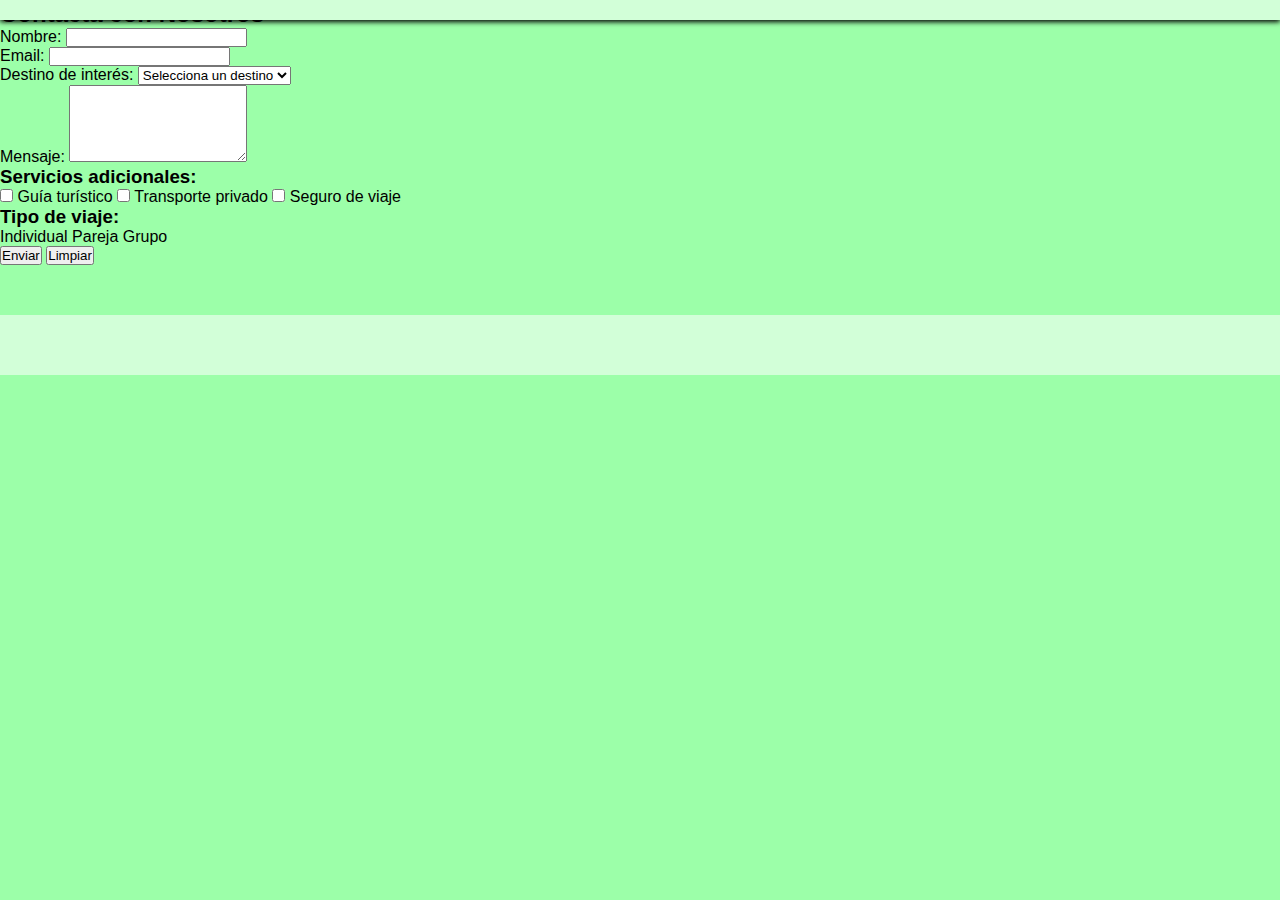
==== contacto.html @ 301542a1 "Add files via upload" ====
<!DOCTYPE html>
<html lang="es">
<head>
    <link href="estilo.css" rel="stylesheet" media="screen">
    <meta charset="UTF-8">
    <meta name="viewport" content="width=device-width, initial-scale=1.0">
    <title>Contacto - Explora el Mundo</title>
</head>
<body>
    <!-- Menú de navegación -->
    <header>
        <!-- ... (estructura común del encabezado) ... -->
    </header>

    <!-- Contenido principal -->
    <main>
        <section class="contact-form">
            <h2>Contacta con Nosotros</h2>
            <form action="#" method="post">
                <!-- Cajas de texto -->
                <div class="form-group">
                    <label for="nombre">Nombre:</label>
                    <input type="text" id="nombre" name="nombre" required>
                </div>

                <div class="form-group">
                    <label for="email">Email:</label>
                    <input type="email" id="email" name="email" required>
                </div>

                <!-- Lista select desplegable -->
                <div class="form-group">
                    <label for="destino">Destino de interés:</label>
                    <select id="destino" name="destino">
                        <option value="">Selecciona un destino</option>
                        <option value="paris">París</option>
                        <option value="venecia">Venecia</option>
                        <option value="nyc">Nueva York</option>
                        <option value="tokio">Tokio</option>
                    </select>
                </div>

                <!-- Área de texto -->
                <div class="form-group">
                    <label for="mensaje">Mensaje:</label>
                    <textarea id="mensaje" name="mensaje" rows="5"></textarea>
                </div>

                <!-- Checkboxes -->
                <div class="form-group">
                    <h3>Servicios adicionales:</h3>
                    <input type="checkbox" id="guia" name="servicios" value="guia">
                    <label for="guia">Guía turístico</label>

                    <input type="checkbox" id="transporte" name="servicios" value="transporte">
                    <label for="transporte">Transporte privado</label>

                    <input type="checkbox" id="seguro" name="servicios" value="seguro">
                    <label for="seguro">Seguro de viaje</label>
                </div>

                <!-- Radio buttons -->
                <div class="form-group">
                    <h3>Tipo de viaje:</h3>
                    <input type="radio" id="individual" name="tipo_viaje" value="individual">
                    <label for="individual">Individual</label>

                    <input type="radio" id="pareja" name="tipo_viaje" value="pareja">
                    <label for="pareja">Pareja</label>

                    <input type="radio" id="grupo" name="tipo_viaje" value="grupo">
                    <label for="grupo">Grupo</label>
                </div>

                <!-- Botones -->
                <div class="form-buttons">
                    <button type="submit">Enviar</button>
                    <button type="reset">Limpiar</button>
                </div>
            </form>
        </section>
    </main>

    <!-- Pie de página -->
    <footer class="footer">
        <!-- ... (estructura común del pie de página) ... -->
    </footer>

    <script src="menu.js"></script>
    <script src="javascript.js"></script>
</body>
</html>
---- estilo.css ----
/* Estilos generales */
/* Reset basico para todos los elementos*/ 
* {
    margin: 0;
    padding: 0;
    box-sizing: border-box;
}

body {
    background-color: rgb(156, 255, 169);
    font-family: Arial, sans-serif;

  
}

.tamañoimagen {
    width: 70%;
    height: auto;
}

.destinos-centrados {
    display: flex;
    justify-content: center;
    align-items: center;
    flex-wrap: wrap;
    
}

.destino {
    text-align: center;
    flex: 1 1 calc(50% - 20px); /* Dos elementos por fila */
    
}

.slider {
    border-radius: 10px;
    width: 100%;
    height: 600px;
    overflow: hidden;
    position: relative;
    margin-top: 100px;
}

.slides {
    display: flex;
    width: 500%;
    height: 600px;
    transition: 2s;
}

input[type="radio"] {
    display: none;
}

.slide {
    width: 20%;
    height: 600px;
    transition: 2s;
}

.slide img {
    width: 100%;
    height: 600px;
    object-fit: cover;
}

.ofertas {
    display: flex;
    justify-content: center;
    gap: 50px;
    font-weight: bold;
}

/* Navegación manual */
.manual-navigation {
    position: absolute;
    width: 100%;
    bottom: 20px;
    display: flex;
    justify-content: center;
}

.manual-btn {
    border: 2px solid rgb(210, 255, 216);
    padding: 5px;
    border-radius: 10px;
    cursor: pointer;
    transition: 1s;
}

.manual-btn:not(:last-child) {
    margin-right: 40px;
}

.manual-btn:hover {
    background: rgb(210, 255, 216);
}

/* Navegación automática */
.navegation-auto {
    position: absolute;
    bottom: 20px;
    width: 100%;
    display: flex;
    justify-content: center;
}

.navegation-auto div {
    border: 2px solid rgb(210, 255, 216);
    padding: 5px;
    border-radius: 10px;
    transition: 1s;
}

.navegation-auto div:not(:last-child) {
    margin-right: 40px;
}

#radio1:checked ~ .navegation-auto .auto-btn1 {
    background: rgb(245, 245, 245);
}

#radio2:checked ~ .navegation-auto .auto-btn2 {
    background: red;
}

#radio3:checked ~ .navegation-auto .auto-btn3 {
    background: rgb(238, 255, 0);
}

#radio4:checked ~ .navegation-auto .auto-btn4 {
    background: black;
}

#radio5:checked ~ .navegation-auto .auto-btn5 {
    background: pink;
}

#radio1:checked ~ .slide.first {
    margin-left: 0;
}

#radio2:checked ~ .slide.first {
    margin-left: -20%;
}

#radio3:checked ~ .slide.first {
    margin-left: -40%;
}

#radio4:checked ~ .slide.first {
    margin-left: -60%;
}

#radio5:checked ~ .slide.first {
    margin-left: -80%;
}

#radio1:checked ~ .slides {
    transform: translateX(0);
}

#radio2:checked ~ .slides {
    transform: translateX(-20%);
}

#radio3:checked ~ .slides {
    transform: translateX(-40%);
}

#radio4:checked ~ .slides {
    transform: translateX(-60%);
}

#radio5:checked ~ .slides {
    transform: translateX(-80%);
}

/* Configuración de la posición de cada slide */
#radio1:checked ~ .first {
    margin-left: 0;
}

#radio2:checked ~ .first {
    margin-left: -20%;
}

#radio3:checked ~ .first {
    margin-left: -40%;
}

#radio4:checked ~ .first {
    margin-left: -60%;
}

#radio5:checked ~ .first {
    margin-left: -80%;
}

.slider-section {
    width: 100%;
    overflow: hidden;
    position: relative;
}

.pause-btn {
    position: absolute;
    top: 20px;
    left: 20px;
    z-index: 1;
    padding: 10px 20px;
    background: rgba(255, 255, 255, 0.7);
    border: none;
    border-radius: 5px;
    cursor: pointer;
}

.slider-container {
    display: flex;
    width: 200%;
    animation: bannermove 20s linear infinite;
}

.slider-container.paused {
    animation-play-state: paused;
}

.slider-set {
    width: 100%;
}

.slider-set ul {
    display: flex;
    list-style-type: none;
    padding: 0;
    margin: 0;
}

.slider-set li {
    width: 100%;
    height: 600px;
}

.slider-set img {
    width: 100%;
    height: 100%;
    object-fit: cover;
}

/* Estilos para menú desplegable */
nav ul {
    list-style: none;
    padding: 0;
    margin: 0;
}

nav li {
    display: inline-block;
    position: relative;
}

nav li ul {
    display: none;
    position: absolute;
    background: rgb(210, 255, 216);
    width: 200px;
}

nav li:hover > ul {
    display: block;
}

nav li ul li {
    display: block;
}

/* Ajustar el header para que siempre esté por encima */
header {
    position: fixed;
    top: 0;
    left: 0;
    width: 100%;
    background: rgb(210, 255, 216);
    z-index: 1000;
    padding: 10px 0;
    box-shadow: 0 2px 5px black;
}

header h1 {
    font-size: 1.5em;
    margin: 0;
    padding: 0 20px;
}

.hamburger-menu {
    display: none;
    cursor: pointer;
    position: fixed;
    top: 10px;
    right: 20px;
    z-index: 1001;
}

.bar {
    width: 25px;
    height: 3px;
    background-color: #333;
    margin: 6px 0;
    transition: 0.4s;
}

.nav-menu {
    display: none;
    position: fixed;
    top: 0;
    right: -300px;
    width: 300px;
    height: 100vh;
    background-color: rgb(210, 255, 216);
    padding-top: 60px;
    transition: 0.4s;
    z-index: 1000;
}

.nav-menu.active {
    right: 0;
}

.nav-menu li {
    padding: 15px 25px;
}

.nav-menu a {
    color: #333;
    text-decoration: none;
    font-size: 1.2em;
}

/* Animación para las barras del menú */
.hamburger-menu.active .bar:nth-child(1) {
    transform: rotate(-45deg) translate(-5px, 6px);
}

.hamburger-menu.active .bar:nth-child(2) {
    opacity: 0;
}

.hamburger-menu.active .bar:nth-child(3) {
    transform: rotate(45deg) translate(-5px, -6px);
}

.nav-menu ul {
    list-style: none;
    padding: 0;
    margin: 0;
}

.nav-menu > ul > li {
    display: inline-block;
    position: relative;
    padding: 15px;
}

.nav-menu ul ul {
    display: none;
    position: absolute;
    top: 100%;
    left: 0;
    background: rgb(210, 255, 216);
    width: 200px;
}

.nav-menu li:hover > ul {
    display: block;
}

.nav-menu ul ul li {
    display: block;
    padding: 10px;
}

.footer {
    background-color: rgb(210, 255, 216);
    padding: 40px 0 20px;
    margin-top: 50px;
}

.footer-content {
    display: flex;
    justify-content: space-around;
    flex-wrap: wrap;
    max-width: 1200px;
    margin: 0 auto;
    padding: 0 20px;
}

.footer-section {
    flex: 1;
    min-width: 250px;
    margin: 20px;
}

.footer-section h3 {
    color: #333;
    margin-bottom: 20px;
}

.footer-section ul {
    list-style: none;
    padding: 0;
}

.footer-section ul li {
    margin-bottom: 10px;
}

.footer-section ul li a {
    color: #333;
    text-decoration: none;
}

.footer-section ul li a:hover {
    text-decoration: underline;
}

.footer-bottom {
    text-align: center;
    margin-top: 40px;
    padding-top: 20px;
    border-top: 1px solid rgba(0, 0, 0, 0.1);
}

/* Responsive design */

/* Móvil - hasta 600px */
@media screen and (max-width: 500px) {
    .slider {
        width: 100%;
        height: 400px;
        margin-top: 150px;
    }
    
    .destino {
        flex: 1 1 100%; /* Un elemento por fila en móviles */
    }
    

    .hamburger-menu {
        display: block;
    }
    
    .nav-menu.active {
        display: block;
    }

    .footer-section {
        min-width: 100%;
        text-align: center;
    }
    
    .footer-content {
        flex-direction: column;
    }
}

/* Tableta - 601px a 1024px */
@media screen and (min-width: 601px) and (max-width: 1024px) {
    .slider {
        width: 90%;
        margin: 0 auto;
    }
    
    .destino {
    
        flex: 1 1 calc(50% - 20px); /* Dos elementos por fila en tabletas */
    }

    .hamburger-menu {
        display: block;
    }
    
    .nav-menu.active {
        display: block;
    }

    .footer-section {
        min-width: 100%;
        text-align: center;
    }
    
    .footer-content {
        flex-direction: column;
    }
}

/* PC - desde 1025px en adelante */
@media screen and (min-width: 1025px) {
    .nav-menu {
        display: flex;
        justify-content: center;
        position: static;
        width: 100%;
        height: auto;
        background: none;
        padding-top: 0;
        transition: none;
    }

    .nav-menu ul {
        display: flex;
        flex-direction: row;
    }

    .nav-menu li {
        padding: 15px;
    }

    .nav-menu ul ul {
        position: absolute;
        top: 100%;
        left: 0;
        background: rgb(210, 255, 216);
        width: 200px;
    }

    .nav-menu li:hover > ul {
        display: block;
    }

    .hamburger-menu {
        display: none;
    }
    
    .destino {
        flex: 1 1 calc(50% - 20px); /* Dos elementos por fila en PC */
    }
}
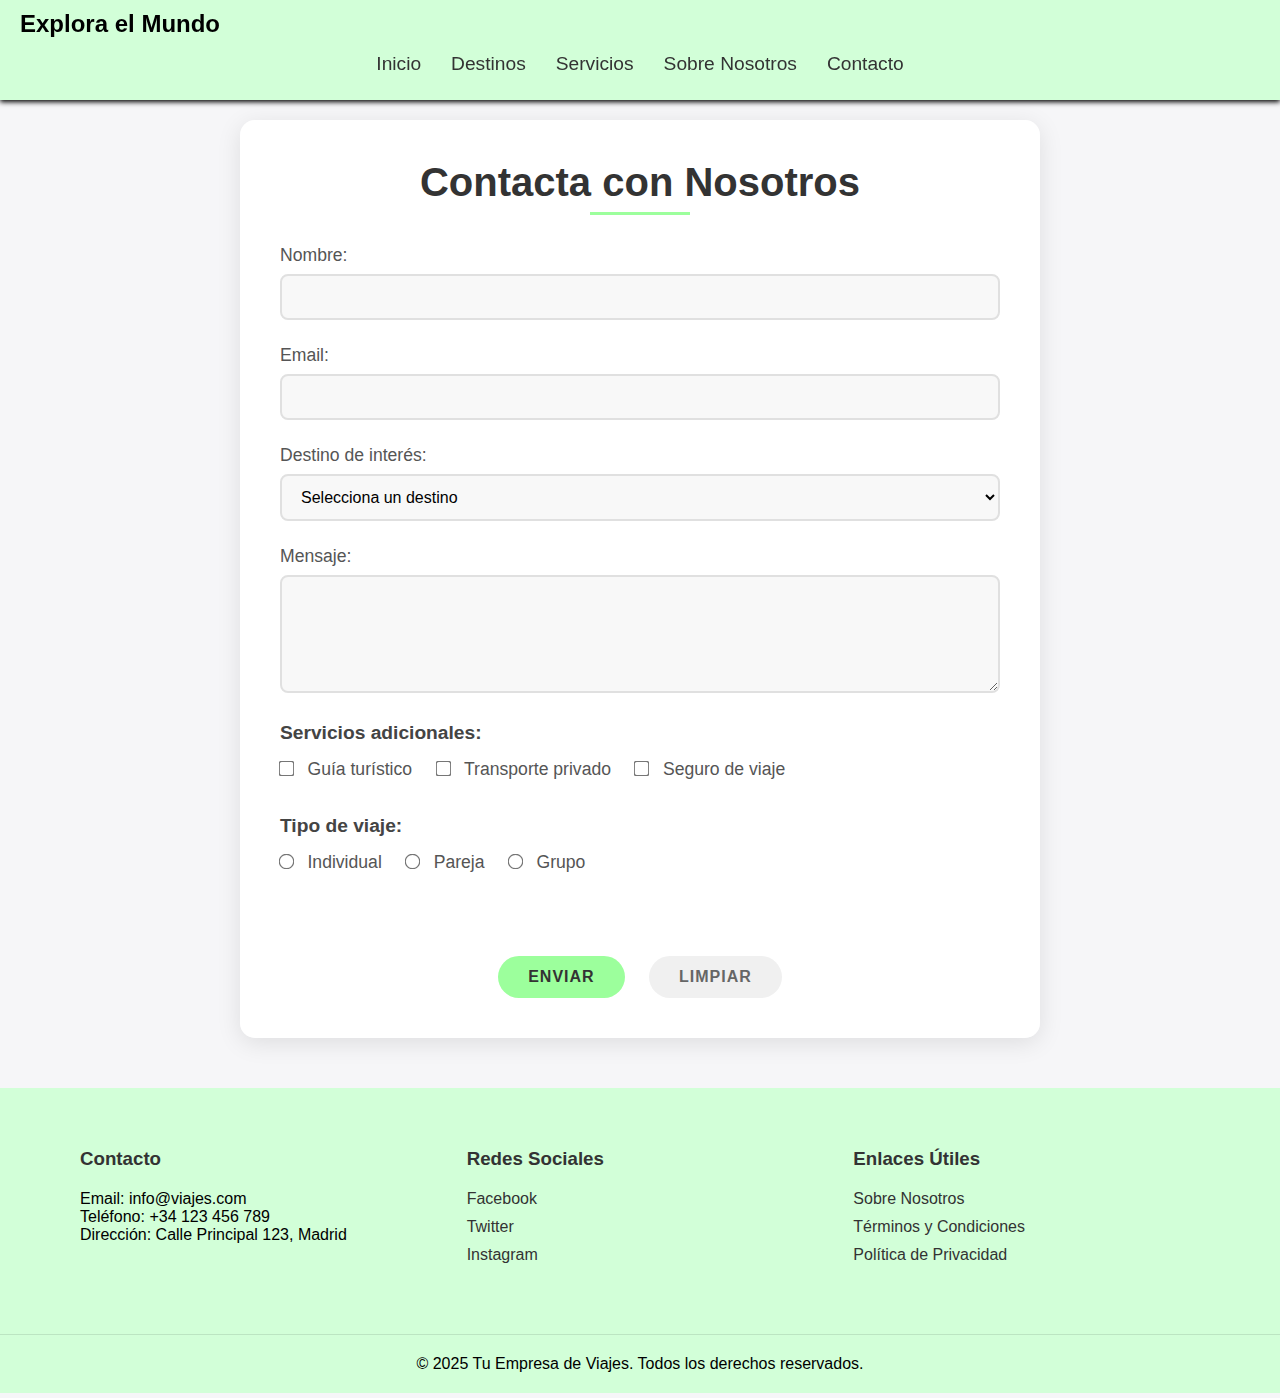
==== commit 1ec3d68e: "cambiadobien" ====
--- a/contacto.html
+++ b/contacto.html
@@ -2,6 +2,7 @@
 <html lang="es">
 <head>
     <link href="estilo.css" rel="stylesheet" media="screen">
+    <link href="contacta.css" rel="stylesheet" media="screen">
     <meta charset="UTF-8">
     <meta name="viewport" content="width=device-width, initial-scale=1.0">
     <title>Contacto - Explora el Mundo</title>
@@ -9,14 +10,51 @@
 <body>
     <!-- Menú de navegación -->
     <header>
-        <!-- ... (estructura común del encabezado) ... -->
+        <h1>Explora el Mundo</h1>
+        <div class="hamburger-menu">
+            <div class="bar"></div>
+            <div class="bar"></div>
+            <div class="bar"></div>
+        </div>
+        <nav class="nav-menu">
+            <ul>
+                <li><a href="index.html">Inicio</a>
+                    <ul>
+                        <li><a href="#destinos">Destinos Populares</a></li>
+                        <li><a href="#ofertas">Ofertas</a></li>
+                    </ul>
+                </li>
+                <li class="has-submenu"><a href="destinos.html">Destinos</a>
+                    <ul class="submenu">
+                        <li><a href="rio.html">RioJaneiro</a></li>
+                    </ul>
+                </li>
+                <li class="has-submenu"><a href="servicios.html">Servicios</a>
+                    <ul class="submenu">
+                        <li><a href="reservas.html">Reservas</a></li>
+                        <li><a href="actividades.html">Actividades</a></li>
+                    </ul>
+                </li>
+                <li class="has-submenu"><a href="sobre-nosotros.html">Sobre Nosotros</a>
+                    <ul class="submenu">
+                        <li><a href="galeria.html">Galería</a></li>
+                        <li><a href="blog.html">Blog</a></li>
+                    </ul>
+                </li>
+                <li class="has-submenu"><a href="contacto.html">Contacto</a>
+                    <ul class="submenu">
+                        <li><a href="faq.html">FAQ</a></li>
+                    </ul>
+                </li>
+            </ul>
+        </nav>
     </header>
 
     <!-- Contenido principal -->
     <main>
         <section class="contact-form">
             <h2>Contacta con Nosotros</h2>
-            <form action="#" method="post">
+            <form action="procesar.php" method="POST" id="contactForm">
                 <!-- Cajas de texto -->
                 <div class="form-group">
                     <label for="nombre">Nombre:</label>
@@ -71,22 +109,53 @@
                     <input type="radio" id="grupo" name="tipo_viaje" value="grupo">
                     <label for="grupo">Grupo</label>
                 </div>
-
+                <br>
                 <!-- Botones -->
                 <div class="form-buttons">
                     <button type="submit">Enviar</button>
                     <button type="reset">Limpiar</button>
                 </div>
             </form>
+            <div id="successMessage" class="success-message">
+                ¡Mensaje enviado con éxito! Nos pondremos en contacto contigo pronto.
+            </div>
         </section>
     </main>
 
     <!-- Pie de página -->
+  
     <footer class="footer">
-        <!-- ... (estructura común del pie de página) ... -->
+        <div class="footer-content">
+            <div class="footer-section">
+                <h3>Contacto</h3>
+                <p>Email: info@viajes.com</p>
+                <p>Teléfono: +34 123 456 789</p>
+                <p>Dirección: Calle Principal 123, Madrid</p>
+            </div>
+            <div class="footer-section">
+                <h3>Redes Sociales</h3>
+                <ul>
+                    <li><a href="#">Facebook</a></li>
+                    <li><a href="#">Twitter</a></li>
+                    <li><a href="#">Instagram</a></li>
+                </ul>
+            </div>
+            <div class="footer-section">
+                <h3>Enlaces Útiles</h3>
+                <ul>
+                    <li><a href="#">Sobre Nosotros</a></li>
+                    <li><a href="#">Términos y Condiciones</a></li>
+                    <li><a href="#">Política de Privacidad</a></li>
+                </ul>
+            </div>
+        </div>
+        <div class="footer-bottom">
+            <p>&copy; 2025 Tu Empresa de Viajes. Todos los derechos reservados.</p>
+        </div>
     </footer>
 
     <script src="menu.js"></script>
     <script src="javascript.js"></script>
+    <script src="contacto.js"></script>
 </body>
 </html>--- a/estilo.css
+++ b/estilo.css
@@ -7,7 +7,7 @@
 }
 
 body {
-    background-color: rgb(156, 255, 169);
+    background-color: #f6f6f8;
     font-family: Arial, sans-serif;
 
   
@@ -267,11 +267,11 @@
 }
 
 nav li:hover > ul {
-    display: block;
-}
-
-nav li ul li {
-    display: block;
+    display: none; /* Removemos el comportamiento hover */
+}
+
+nav li ul.show-submenu {
+    display: block; /* Nueva clase para mostrar submenús */
 }
 
 /* Ajustar el header para que siempre esté por encima */
@@ -371,7 +371,11 @@
 }
 
 .nav-menu li:hover > ul {
-    display: block;
+    display: none; /* Removemos el comportamiento hover */
+}
+
+.nav-menu ul ul.show-submenu {
+    display: block; /* Nueva clase para mostrar submenús */
 }
 
 .nav-menu ul ul li {
@@ -428,6 +432,82 @@
     margin-top: 40px;
     padding-top: 20px;
     border-top: 1px solid rgba(0, 0, 0, 0.1);
+}
+
+/* Estilos para el formulario */
+.contact-form {
+    max-width: 800px;
+    margin: 120px auto 0;
+    padding: 20px;
+}
+
+.form-group {
+    margin-bottom: 20px;
+}
+
+/* Estilos para inputs y labels */
+.form-group label {
+    display: block;
+    margin-bottom: 5px;
+}
+
+/* Estilos específicos para radio buttons y checkboxes */
+.form-group input[type="radio"],
+.form-group input[type="checkbox"] {
+    margin-right: 10px;
+    width: auto;
+    display: inline-block;
+}
+
+.form-group input[type="radio"] + label,
+.form-group input[type="checkbox"] + label {
+    display: inline-block;
+    margin-right: 20px;
+}
+
+/* Estilos para los botones */
+.form-buttons {
+    margin-top: 20px;
+}
+
+.form-buttons button {
+    padding: 10px 20px;
+    margin-right: 10px;
+    border: none;
+    border-radius: 5px;
+    background-color: #333; /* Color gris oscuro */
+    color: white; /* Texto blanco */
+    cursor: pointer;
+    transition: background-color 0.3s, transform 0.2s;
+}
+
+.form-buttons button[type="submit"] {
+    background-color: #444; /* Gris más oscuro para el botón enviar */
+}
+
+.form-buttons button[type="reset"] {
+    background-color: #666; /* Gris más claro para el botón limpiar */
+}
+
+.form-buttons button:hover {
+    background-color: #555;
+    transform: translateY(-2px);
+}
+
+.form-buttons button:active {
+    transform: translateY(1px);
+}
+
+/* Estilo para mensaje de éxito */
+.success-message {
+    display: none;
+    color: #28a745;
+    background-color: #d4edda;
+    border: 1px solid #c3e6cb;
+    padding: 10px;
+    margin-top: 20px;
+    border-radius: 5px;
+    text-align: center;
 }
 
 /* Responsive design */
@@ -453,6 +533,35 @@
         display: block;
     }
 
+    .nav-menu ul {
+        flex-direction: column;
+    }
+
+    .nav-menu li {
+        display: block;
+        width: 100%;
+        border-bottom: 1px solid rgba(0, 0, 0, 0.1);
+    }
+
+    .nav-menu ul ul {
+        position: static;
+        width: 100%;
+        display: none;
+        background: rgba(210, 255, 216, 0.9);
+    }
+
+    .nav-menu li:hover > ul {
+        display: block;
+    }
+
+    .nav-menu ul ul.show-submenu {
+        display: block; /* Nueva clase para mostrar submenús */
+    }
+
+    .nav-menu ul ul li {
+        padding-left: 20px;
+    }
+
     .footer-section {
         min-width: 100%;
         text-align: center;
@@ -481,6 +590,35 @@
     
     .nav-menu.active {
         display: block;
+    }
+
+    .nav-menu ul {
+        flex-direction: column;
+    }
+
+    .nav-menu li {
+        display: block;
+        width: 100%;
+        border-bottom: 1px solid rgba(0, 0, 0, 0.1);
+    }
+
+    .nav-menu ul ul {
+        position: static;
+        width: 100%;
+        display: none;
+        background: rgba(210, 255, 216, 0.9);
+    }
+
+    .nav-menu li:hover > ul {
+        display: block;
+    }
+
+    .nav-menu ul ul.show-submenu {
+        display: block; /* Nueva clase para mostrar submenús */
+    }
+
+    .nav-menu ul ul li {
+        padding-left: 20px;
     }
 
     .footer-section {
@@ -524,7 +662,11 @@
     }
 
     .nav-menu li:hover > ul {
-        display: block;
+        display: none; /* Removemos el comportamiento hover */
+    }
+
+    .nav-menu ul ul.show-submenu {
+        display: block; /* Nueva clase para mostrar submenús */
     }
 
     .hamburger-menu {
@@ -534,4 +676,38 @@
     .destino {
         flex: 1 1 calc(50% - 20px); /* Dos elementos por fila en PC */
     }
+}
+
+.cookie-notice {
+    position: fixed;
+    top: 0;
+    left: 0;
+    width: 100%;
+    height: 100%;
+    background-color: rgba(0, 0, 0, 0.8);
+    display: flex;
+    justify-content: center;
+    align-items: center;
+    z-index: 9999;
+    cursor: pointer;
+}
+
+.cookie-content {
+    background-color: white;
+    padding: 30px;
+    border-radius: 10px;
+    max-width: 600px;
+    text-align: center;
+    margin: 20px;
+}
+
+.cookie-content h3 {
+    color: #333;
+    margin-bottom: 15px;
+    font-size: 1.5em;
+}
+
+.cookie-content p {
+    color: #666;
+    line-height: 1.6;
 }--- a/contacta.css
+++ b/contacta.css
@@ -0,0 +1,159 @@
+/* Estilos generales del formulario */
+.contact-form {
+    max-width: 800px;
+    margin: 120px auto 40px;
+    padding: 40px;
+    background: rgba(255, 255, 255, 0.95);
+    border-radius: 15px;
+    box-shadow: 0 5px 25px rgba(0, 0, 0, 0.1);
+}
+
+.contact-form h2 {
+    color: #333;
+    text-align: center;
+    margin-bottom: 40px;
+    font-size: 2.5em;
+    position: relative;
+}
+
+.contact-form h2:after {
+    content: '';
+    position: absolute;
+    bottom: -10px;
+    left: 50%;
+    transform: translateX(-50%);
+    width: 100px;
+    height: 3px;
+    background: #9cff9c;
+}
+
+/* Estilos para los grupos de formulario */
+.form-group {
+    margin-bottom: 25px;
+}
+
+.form-group label {
+    display: block;
+    margin-bottom: 8px;
+    color: #555;
+    font-weight: 500;
+    font-size: 1.1em;
+}
+
+/* Estilos para inputs, select y textarea */
+.form-group input[type="text"],
+.form-group input[type="email"],
+.form-group select,
+.form-group textarea {
+    width: 100%;
+    padding: 12px 15px;
+    border: 2px solid #e0e0e0;
+    border-radius: 8px;
+    font-size: 16px;
+    transition: all 0.3s ease;
+    background: #f8f8f8;
+}
+
+.form-group input:focus,
+.form-group select:focus,
+.form-group textarea:focus {
+    border-color: #9cff9c;
+    box-shadow: 0 0 8px rgba(156, 255, 156, 0.4);
+    outline: none;
+    background: #fff;
+}
+
+/* Estilos para checkboxes y radio buttons */
+.form-group h3 {
+    color: #444;
+    margin-bottom: 15px;
+    font-size: 1.2em;
+}
+
+.form-group input[type="checkbox"],
+.form-group input[type="radio"] {
+    margin-right: 10px;
+    transform: scale(1.2);
+}
+
+.form-group input[type="checkbox"] + label,
+.form-group input[type="radio"] + label {
+    display: inline-block;
+    margin-right: 20px;
+    margin-bottom: 10px;
+    cursor: pointer;
+}
+
+/* Estilos para los botones */
+.form-buttons {
+    text-align: center;
+    margin-top: 30px;
+}
+
+.form-buttons button {
+    padding: 12px 30px;
+    margin: 0 10px;
+    border: none;
+    border-radius: 25px;
+    font-size: 16px;
+    font-weight: bold;
+    cursor: pointer;
+    transition: all 0.3s ease;
+    text-transform: uppercase;
+    letter-spacing: 1px;
+}
+
+.form-buttons button[type="submit"] {
+    background-color: #9cff9c;
+    color: #333;
+}
+
+.form-buttons button[type="reset"] {
+    background-color: #f0f0f0;
+    color: #666;
+}
+
+.form-buttons button:hover {
+    transform: translateY(-2px);
+    box-shadow: 0 5px 15px rgba(0, 0, 0, 0.1);
+}
+
+.form-buttons button:active {
+    transform: translateY(0);
+}
+
+/* Mensaje de éxito */
+.success-message {
+    display: none;
+    text-align: center;
+    padding: 20px;
+    background: #9cff9c;
+    color: #333;
+    border-radius: 8px;
+    margin-top: 20px;
+    animation: fadeIn 0.5s ease;
+}
+
+@keyframes fadeIn {
+    from { opacity: 0; transform: translateY(-10px); }
+    to { opacity: 1; transform: translateY(0); }
+}
+
+/* Diseño responsivo */
+@media (max-width: 768px) {
+    .contact-form {
+        margin: 100px 20px 40px;
+        padding: 20px;
+    }
+
+    .form-group input[type="checkbox"] + label,
+    .form-group input[type="radio"] + label {
+        display: block;
+        margin-bottom: 10px;
+    }
+
+    .form-buttons button {
+        width: 100%;
+        margin: 10px 0;
+    }
+}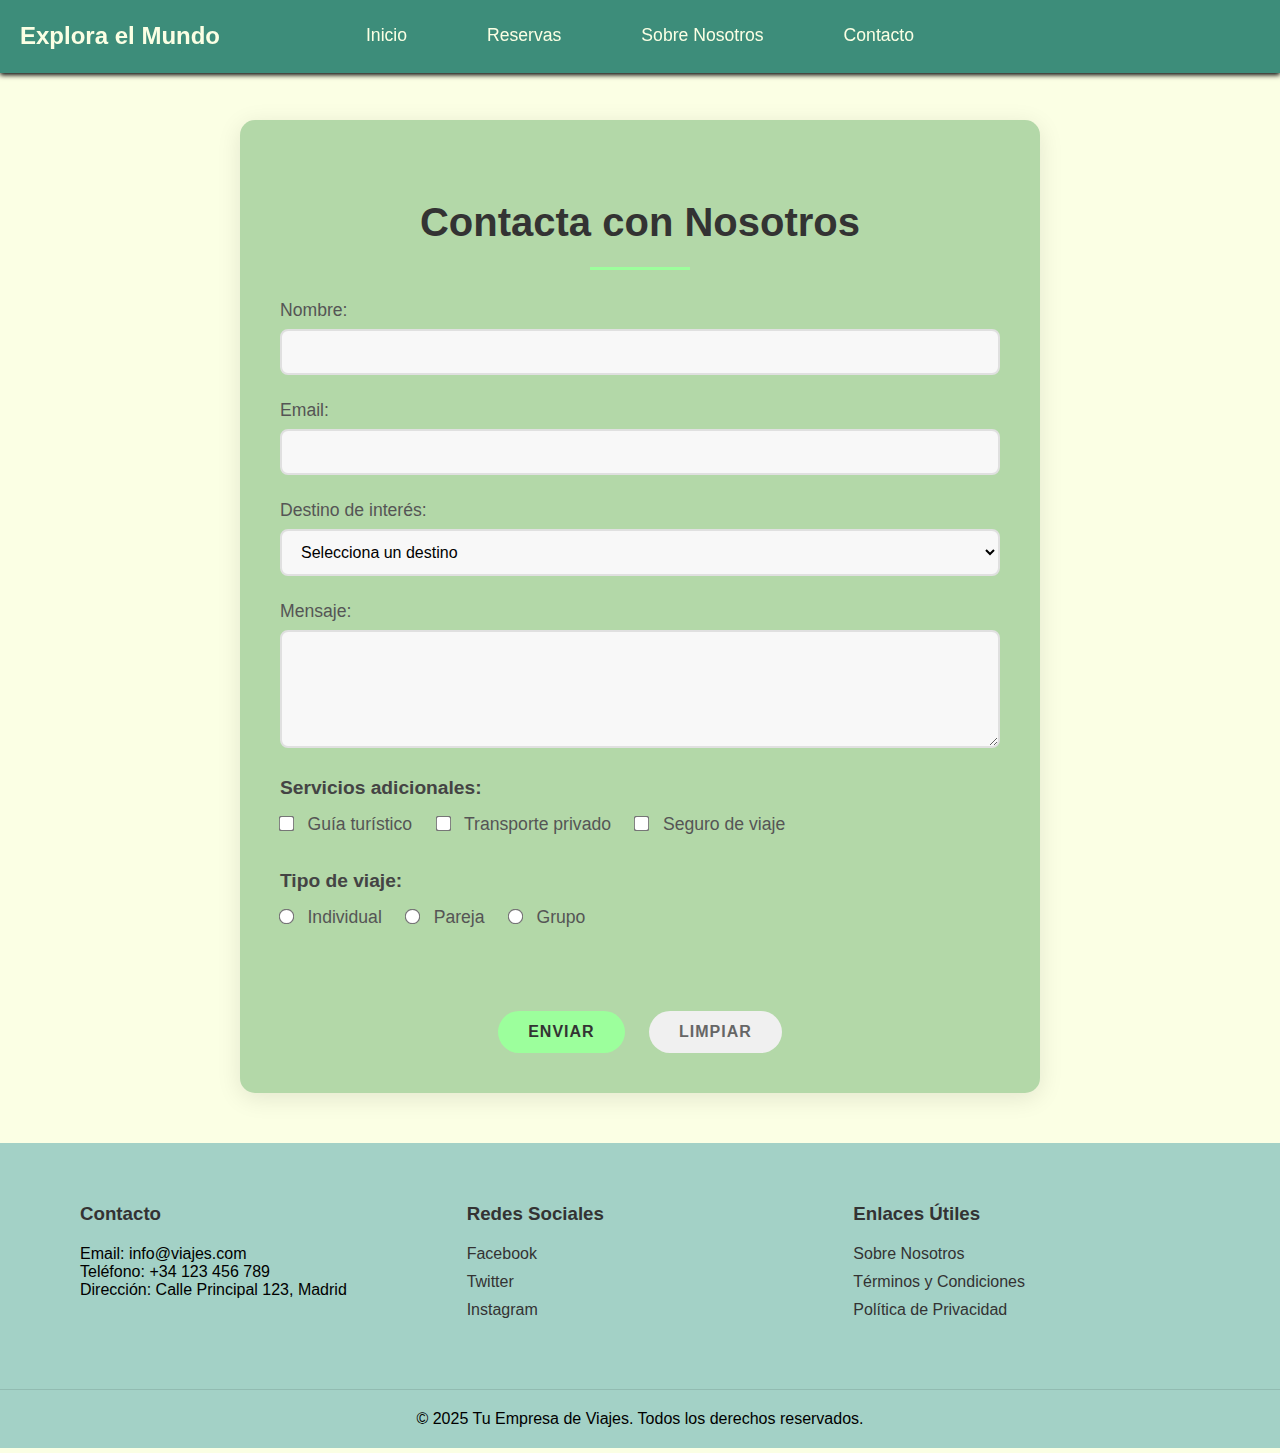
==== commit 8691b4d6: "falta php y retoque css" ====
--- a/contacto.html
+++ b/contacto.html
@@ -10,7 +10,7 @@
 <body>
     <!-- Menú de navegación -->
     <header>
-        <h1>Explora el Mundo</h1>
+        <h1><a href="index.html"> Explora el Mundo</a></h1>
         <div class="hamburger-menu">
             <div class="bar"></div>
             <div class="bar"></div>
@@ -19,36 +19,25 @@
         <nav class="nav-menu">
             <ul>
                 <li><a href="index.html">Inicio</a>
-                    <ul>
-                        <li><a href="#destinos">Destinos Populares</a></li>
-                        <li><a href="#ofertas">Ofertas</a></li>
+                <ul>
+                     <li><a href="rio.html">Rio de Janeiro</a></li>
+                     <li><a href="nyc.html">New York</a></li>
+                     <li><a href="san-francisco.html">San Francisco</a></li>
+                     <li><a href="venecia.html">Venecia</a></li>
+                     <li><a href="shangai.html">Shangai</a></li>
+                     <li><a href="paris.html">Paris</a></li>
                     </ul>
                 </li>
-                <li class="has-submenu"><a href="destinos.html">Destinos</a>
-                    <ul class="submenu">
-                        <li><a href="rio.html">RioJaneiro</a></li>
-                    </ul>
-                </li>
-                <li class="has-submenu"><a href="servicios.html">Servicios</a>
-                    <ul class="submenu">
-                        <li><a href="reservas.html">Reservas</a></li>
-                        <li><a href="actividades.html">Actividades</a></li>
-                    </ul>
+                <li class="has-submenu"><a href="reservas.html">Reservas</a>
                 </li>
                 <li class="has-submenu"><a href="sobre-nosotros.html">Sobre Nosotros</a>
-                    <ul class="submenu">
-                        <li><a href="galeria.html">Galería</a></li>
-                        <li><a href="blog.html">Blog</a></li>
-                    </ul>
                 </li>
                 <li class="has-submenu"><a href="contacto.html">Contacto</a>
-                    <ul class="submenu">
-                        <li><a href="faq.html">FAQ</a></li>
-                    </ul>
                 </li>
             </ul>
         </nav>
     </header>
+    
 
     <!-- Contenido principal -->
     <main>
--- a/estilo.css
+++ b/estilo.css
@@ -7,10 +7,8 @@
 }
 
 body {
-    background-color: #f6f6f8;
+    background-color: #FBFFE4;
     font-family: Arial, sans-serif;
-
-  
 }
 
 .tamañoimagen {
@@ -33,19 +31,17 @@
 }
 
 .slider {
-    border-radius: 10px;
     width: 100%;
     height: 600px;
     overflow: hidden;
     position: relative;
-    margin-top: 100px;
+    margin-top: 73px;
 }
 
 .slides {
     display: flex;
     width: 500%;
     height: 600px;
-    transition: 2s;
 }
 
 input[type="radio"] {
@@ -55,7 +51,7 @@
 .slide {
     width: 20%;
     height: 600px;
-    transition: 2s;
+    transition: 1s;
 }
 
 .slide img {
@@ -65,10 +61,57 @@
 }
 
 .ofertas {
-    display: flex;
+    background: linear-gradient(135deg, #ffffff 0%, #f8f9fa 100%);
+    padding: 50px 20px;
+    text-align: center;
+    box-shadow: 0 4px 15px rgba(0,0,0,0.1);
+    margin: 40px auto;
+    max-width: 1200px;
+    border-radius: 15px;
+    display: flex;
+    flex-wrap: wrap;
+    justify-content: space-around;
+    gap: 30px;
+}
+
+.ofertas p {
+    flex-basis: calc(25% - 30px);
+    min-width: 200px;
+    margin: 0;
+    padding: 20px;
+    background: #B3D8A8;
+    border-radius: 10px;
+    box-shadow: 0 4px 8px rgba(0,0,0,0.05);
+    font-size: 1.2em;
+    color: #333;
+    position: relative;
+    transition: transform 0.3s ease, box-shadow 0.3s ease;
+    display: flex;
+    align-items: center;
     justify-content: center;
-    gap: 50px;
-    font-weight: bold;
+    text-align: center;
+}
+
+.ofertas p:hover {
+    transform: translateY(-5px);
+    box-shadow: 0 6px 12px rgba(0,0,0,0.1);
+}
+
+.ofertas p::before {
+    content: '★';
+    position: absolute;
+    top: -10px;
+    left: 50%;
+    transform: translateX(-50%);
+    background: #4CAF50;
+    color: white;
+    width: 25px;
+    height: 25px;
+    border-radius: 50%;
+    display: flex;
+    align-items: center;
+    justify-content: center;
+    font-size: 14px;
 }
 
 /* Navegación manual */
@@ -176,76 +219,6 @@
     transform: translateX(-80%);
 }
 
-/* Configuración de la posición de cada slide */
-#radio1:checked ~ .first {
-    margin-left: 0;
-}
-
-#radio2:checked ~ .first {
-    margin-left: -20%;
-}
-
-#radio3:checked ~ .first {
-    margin-left: -40%;
-}
-
-#radio4:checked ~ .first {
-    margin-left: -60%;
-}
-
-#radio5:checked ~ .first {
-    margin-left: -80%;
-}
-
-.slider-section {
-    width: 100%;
-    overflow: hidden;
-    position: relative;
-}
-
-.pause-btn {
-    position: absolute;
-    top: 20px;
-    left: 20px;
-    z-index: 1;
-    padding: 10px 20px;
-    background: rgba(255, 255, 255, 0.7);
-    border: none;
-    border-radius: 5px;
-    cursor: pointer;
-}
-
-.slider-container {
-    display: flex;
-    width: 200%;
-    animation: bannermove 20s linear infinite;
-}
-
-.slider-container.paused {
-    animation-play-state: paused;
-}
-
-.slider-set {
-    width: 100%;
-}
-
-.slider-set ul {
-    display: flex;
-    list-style-type: none;
-    padding: 0;
-    margin: 0;
-}
-
-.slider-set li {
-    width: 100%;
-    height: 600px;
-}
-
-.slider-set img {
-    width: 100%;
-    height: 100%;
-    object-fit: cover;
-}
 
 /* Estilos para menú desplegable */
 nav ul {
@@ -280,7 +253,8 @@
     top: 0;
     left: 0;
     width: 100%;
-    background: rgb(210, 255, 216);
+    height: 73px;
+    background: #3D8D7A;
     z-index: 1000;
     padding: 10px 0;
     box-shadow: 0 2px 5px black;
@@ -288,8 +262,25 @@
 
 header h1 {
     font-size: 1.5em;
-    margin: 0;
     padding: 0 20px;
+    display: flex;
+    align-items: center;
+    height: 70%;
+    position: absolute;
+    color: #FBFFE4;
+    text-decoration: none; /* Elimina el subrayado del enlace */
+}
+
+header h1 a {
+    color: #FBFFE4;
+    text-decoration: none;
+    font-size: 1em; /* Tamaño relativo al h1 */
+}
+
+
+header h1 a:hover {
+    color: #B3D8A8;
+    transition: color 0.3s ease;
 }
 
 .hamburger-menu {
@@ -310,16 +301,14 @@
 }
 
 .nav-menu {
-    display: none;
-    position: fixed;
-    top: 0;
-    right: -300px;
-    width: 300px;
-    height: 100vh;
-    background-color: rgb(210, 255, 216);
-    padding-top: 60px;
-    transition: 0.4s;
-    z-index: 1000;
+    display: flex;
+    justify-content: flex-end;
+    align-items: center;
+    position: static;
+    width: auto;
+    height: auto;
+    background: none;
+    padding: 20px;
 }
 
 .nav-menu.active {
@@ -331,9 +320,10 @@
 }
 
 .nav-menu a {
-    color: #333;
+    color: #FBFFE4;
     text-decoration: none;
-    font-size: 1.2em;
+    font-size: 1.1em;
+    padding: 10px;
 }
 
 /* Animación para las barras del menú */
@@ -350,28 +340,47 @@
 }
 
 .nav-menu ul {
+    display: flex;
     list-style: none;
+    margin: 0;
     padding: 0;
-    margin: 0;
-}
+}
+
 
 .nav-menu > ul > li {
-    display: inline-block;
     position: relative;
-    padding: 15px;
+    margin: 0 15px;
+}
+
+.nav-menu > ul > li > a {
+    color: #FBFFE4; /* Color claro para el menú principal */
+    text-decoration: none;
+    font-size: 1.1em;
+    padding: 10px;
+}
+
+.nav-menu ul ul li a {
+    color: #333; /* Color oscuro para el texto */
+    display: block;
+    font-size: 0.95em;
+    transition: all 0.3s ease;
 }
 
 .nav-menu ul ul {
-    display: none;
     position: absolute;
     top: 100%;
     left: 0;
-    background: rgb(210, 255, 216);
-    width: 200px;
-}
-
-.nav-menu li:hover > ul {
-    display: none; /* Removemos el comportamiento hover */
+    background: #B3D8A8;
+    width: 90%; /* Aumentamos el ancho */
+    display: none;
+    box-shadow: 0 4px 15px rgba(0,0,0,0.1);
+    border-radius: 0 0 10px 10px;
+    padding: 10px 0;
+    z-index: 1000;
+}
+
+.nav-menu ul li:hover > ul {
+    display: block;
 }
 
 .nav-menu ul ul.show-submenu {
@@ -379,12 +388,25 @@
 }
 
 .nav-menu ul ul li {
-    display: block;
-    padding: 10px;
+    padding: 10px 20px;
+    transition: all 0.3s ease;
+    border-bottom: 1px solid rgba(255, 255, 255, 0.1);
+    white-space: nowrap; /* Evita que el texto se rompa en múltiples líneas */
+    overflow: hidden; /* Oculta el contenido que se desborda */
+    text-overflow: ellipsis; /* Muestra ... si el texto es muy largo */
+}
+
+.nav-menu ul ul li:last-child {
+    border-bottom: none;
+}
+
+.nav-menu ul ul li:hover {
+    background: #9DC88D; /* Color más oscuro al hover */
+    padding-left: 25px; /* Efecto de deslizamiento */
 }
 
 .footer {
-    background-color: rgb(210, 255, 216);
+    background-color: #A3D1C6;
     padding: 40px 0 20px;
     margin-top: 50px;
 }
@@ -512,21 +534,39 @@
 
 /* Responsive design */
 
-/* Móvil - hasta 600px */
+/* Móvil - hasta 500px */
 @media screen and (max-width: 500px) {
     .slider {
         width: 100%;
         height: 400px;
-        margin-top: 150px;
+        margin-top: 73px;
     }
     
     .destino {
-        flex: 1 1 100%; /* Un elemento por fila en móviles */
-    }
-    
+        flex: 1 1 100%;
+        width: 95%;
+        margin: 20px auto;
+    }
+    
+    .nav-menu {
+        display: none;
+        position: fixed;
+        top: 0;
+        right: -100%;
+        width: 40%;
+        height: 100vh;
+        background: #B3D8A8;
+        padding-top: 60px;
+        transition: 0.4s;
+        z-index: 1000;
+    }
 
     .hamburger-menu {
         display: block;
+    }
+    
+    .hamburger-menu.active ~ .nav-menu a {
+        color: #666; /* Color gris para el menú hamburguesa desplegado */
     }
     
     .nav-menu.active {
@@ -572,24 +612,55 @@
     }
 }
 
-/* Tableta - 601px a 1024px */
-@media screen and (min-width: 601px) and (max-width: 1024px) {
+/* Tableta - 501px a 1024px */
+@media screen and (min-width: 501px) and (max-width: 1024px) {
     .slider {
-        width: 90%;
-        margin: 0 auto;
+        width: 100%;
+        margin-top: 73px;
     }
     
     .destino {
-    
-        flex: 1 1 calc(50% - 20px); /* Dos elementos por fila en tabletas */
+        flex: 1 1 100%; /* Un elemento por fila en móviles */
+        width: 90%; /* Un elemento por fila */
+        margin: 20px auto;
     }
 
     .hamburger-menu {
         display: block;
     }
     
+    .nav-menu {
+        display: none;
+        position: fixed;
+        top: 0;
+        right: -100%;
+        width: 30%;
+        height: 100vh;
+        background: #B3D8A8;
+        padding-top: 60px;
+        transition: 0.4s;
+        z-index: 1000;
+    }
+
+    .hamburger-menu.active ~ .nav-menu a {
+        color: #666; /* Color gris para el menú hamburguesa desplegado */
+    }
+
+    .hamburger-menu.active .bar:nth-child(1) {
+        transform: rotate(-45deg) translate(-5px, 6px);
+    }
+
+    .hamburger-menu.active .bar:nth-child(2) {
+        opacity: 0;
+    }
+
+    .hamburger-menu.active .bar:nth-child(3) {
+        transform: rotate(45deg) translate(-5px, -6px);
+    }
+
     .nav-menu.active {
         display: block;
+        right: 0;
     }
 
     .nav-menu ul {
@@ -597,16 +668,16 @@
     }
 
     .nav-menu li {
-        display: block;
         width: 100%;
-        border-bottom: 1px solid rgba(0, 0, 0, 0.1);
+        padding: 15px 25px;
+        border-bottom: 1px solid rgba(251, 255, 228, 0.1);
     }
 
     .nav-menu ul ul {
         position: static;
-        width: 100%;
-        display: none;
-        background: rgba(210, 255, 216, 0.9);
+        width: 95%; /* Casi todo el ancho disponible */
+        margin: 0 auto; /* Centrar el submenú */
+        background: #4CAF50;
     }
 
     .nav-menu li:hover > ul {
@@ -618,7 +689,9 @@
     }
 
     .nav-menu ul ul li {
-        padding-left: 20px;
+        padding: 10px 15px;
+        font-size: 0.9em;
+        text-align: left; /* Alineación a la izquierda */
     }
 
     .footer-section {
@@ -633,6 +706,9 @@
 
 /* PC - desde 1025px en adelante */
 @media screen and (min-width: 1025px) {
+
+
+
     .nav-menu {
         display: flex;
         justify-content: center;
@@ -675,6 +751,7 @@
     
     .destino {
         flex: 1 1 calc(50% - 20px); /* Dos elementos por fila en PC */
+        width: 400px;
     }
 }
 
@@ -710,4 +787,92 @@
 .cookie-content p {
     color: #666;
     line-height: 1.6;
-}+}
+
+/* Estilos para el título de Destinos Populares */
+h2 {
+    text-align: center;
+    font-size: 2.5em;
+    margin: 40px 0;
+    color: #333;
+    position: relative;
+    padding-bottom: 15px;
+}
+
+h2::after {
+    content: '';
+    position: absolute;
+    bottom: 0;
+    left: 50%;
+    transform: translateX(-50%);
+    width: 100px;
+    height: 3px;
+    background-color: #4CAF50;
+}
+
+/* Estilos para la sección de destinos */
+.destinos-centrados {
+    display: flex;
+    flex-wrap: wrap;
+    justify-content: center;
+    gap: 40px;
+    padding: 40px;
+    max-width: 1400px;
+    margin: 0 auto;
+}
+
+.destino {
+    width: 400px;;
+    background: #B3D8A8;
+    border-radius: 15px;
+    overflow: hidden;
+    box-shadow: 0 5px 15px rgba(0,0,0,0.1);
+    transition: transform 0.3s ease, box-shadow 0.3s ease;
+    position: relative;
+}
+
+.destino:hover {
+    transform: translateY(-10px);
+    box-shadow: 0 8px 20px rgba(0,0,0,0.2);
+}
+
+.destino img {
+    width: 100%;
+    height: 250px;
+    object-fit: cover;
+    transition: transform 0.3s ease;
+}
+
+.destino:hover img {
+    transform: scale(1.05);
+}
+
+.destino h3 {
+    color: #333;
+    font-size: 1.5em;
+    margin: 15px 0;
+    padding: 0 20px;
+}
+
+.destino p {
+    color: #666;
+    font-size: 1em;
+    line-height: 1.6;
+    padding: 0 20px 20px;
+    margin: 0;
+}
+
+/* Añadir etiqueta de precio */
+.destino::before {
+    content: 'Desde 599€';
+    position: absolute;
+    top: 20px;
+    right: 20px;
+    background: rgba(255,255,255,0.9);
+    padding: 8px 15px;
+    border-radius: 25px;
+    font-weight: bold;
+    color: #4CAF50;
+    box-shadow: 0 2px 5px rgba(0,0,0,0.1);
+}
+
--- a/contacta.css
+++ b/contacta.css
@@ -3,7 +3,7 @@
     max-width: 800px;
     margin: 120px auto 40px;
     padding: 40px;
-    background: rgba(255, 255, 255, 0.95);
+    background: #B3D8A8;
     border-radius: 15px;
     box-shadow: 0 5px 25px rgba(0, 0, 0, 0.1);
 }
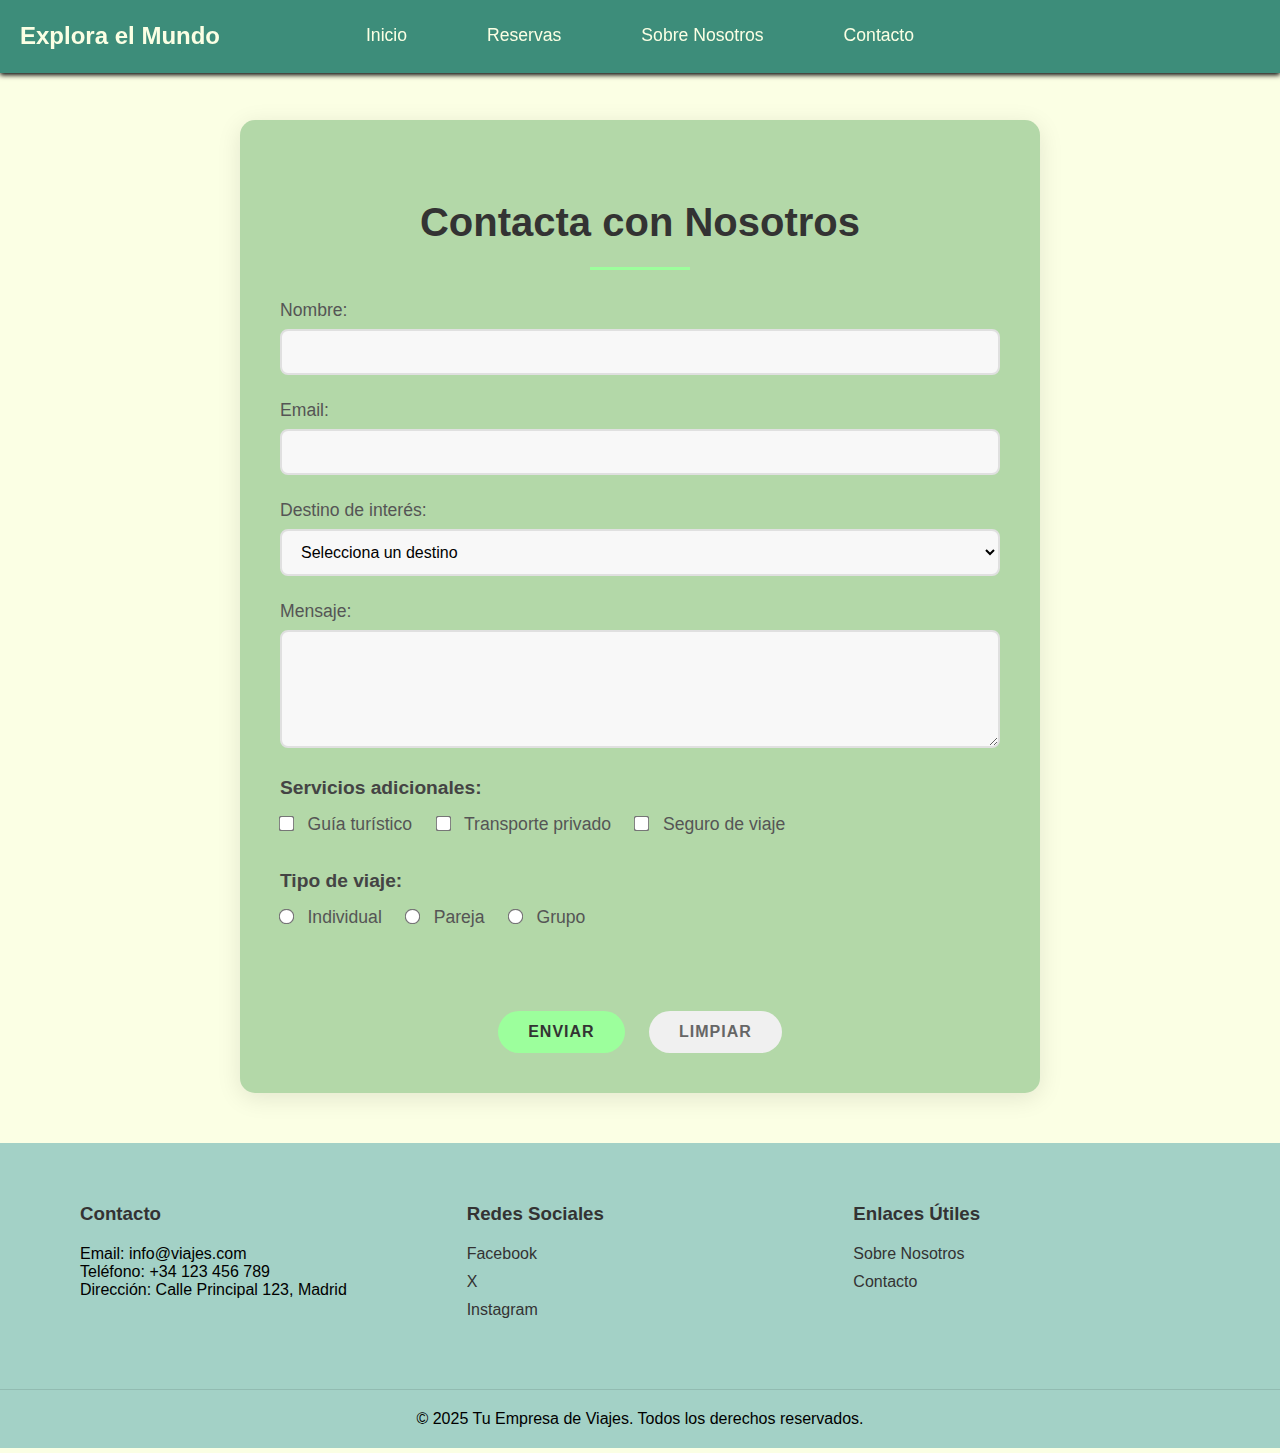
==== commit 5d7b493f: "resultado final para el de portfolio dia entrega" ====
--- a/contacto.html
+++ b/contacto.html
@@ -43,7 +43,7 @@
     <main>
         <section class="contact-form">
             <h2>Contacta con Nosotros</h2>
-            <form action="procesar.php" method="POST" id="contactForm">
+            <form action="procesar.php" method="POST" id="contactForm" onsubmit="return validarFormulario(event)">
                 <!-- Cajas de texto -->
                 <div class="form-group">
                     <label for="nombre">Nombre:</label>
@@ -124,17 +124,16 @@
             <div class="footer-section">
                 <h3>Redes Sociales</h3>
                 <ul>
-                    <li><a href="#">Facebook</a></li>
-                    <li><a href="#">Twitter</a></li>
-                    <li><a href="#">Instagram</a></li>
+                    <li><a href="https://www.facebook.com/">Facebook</a></li>
+                    <li><a href="https://x.com/">X</a></li>
+                    <li><a href="https://www.instagram.com/">Instagram</a></li>
                 </ul>
             </div>
             <div class="footer-section">
                 <h3>Enlaces Útiles</h3>
                 <ul>
-                    <li><a href="#">Sobre Nosotros</a></li>
-                    <li><a href="#">Términos y Condiciones</a></li>
-                    <li><a href="#">Política de Privacidad</a></li>
+                    <li><a href="sobre-nosotros.html">Sobre Nosotros</a></li>
+                    <li><a href="contacto.html">Contacto</a></li>
                 </ul>
             </div>
         </div>
--- a/estilo.css
+++ b/estilo.css
@@ -862,17 +862,5 @@
     margin: 0;
 }
 
-/* Añadir etiqueta de precio */
-.destino::before {
-    content: 'Desde 599€';
-    position: absolute;
-    top: 20px;
-    right: 20px;
-    background: rgba(255,255,255,0.9);
-    padding: 8px 15px;
-    border-radius: 25px;
-    font-weight: bold;
-    color: #4CAF50;
-    box-shadow: 0 2px 5px rgba(0,0,0,0.1);
-}
-
+
+
